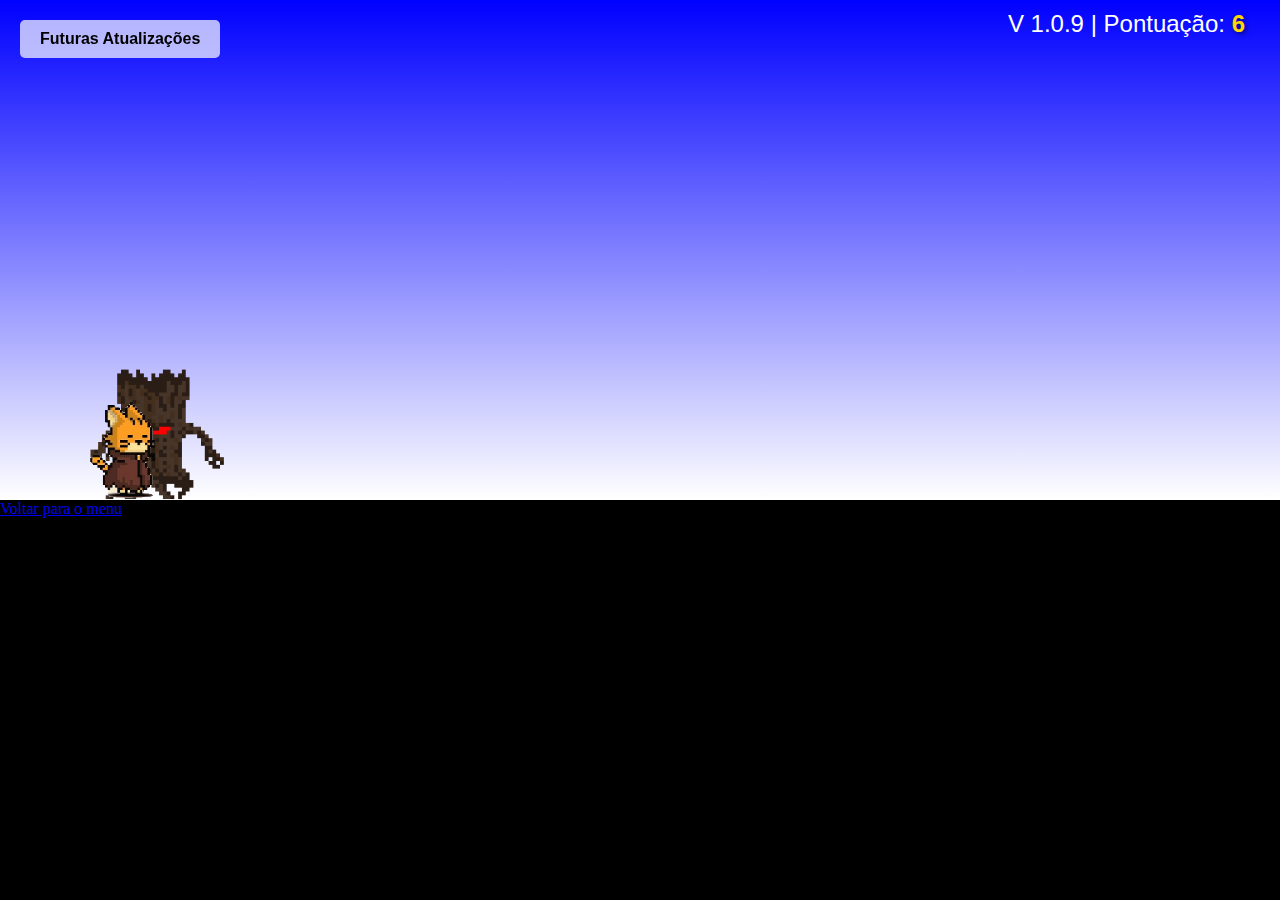
==== game.html @ 97ba7415 "first commit" ====
<!DOCTYPE html>
<html lang="en">
<head>
    <meta charset="UTF-8">
    <meta name="viewport" content="width=device-width, initial-scale=1.0">
    <title>Dungeon Delve</title>
    <link rel="stylesheet" href="./css/game.css">
    <link rel="shortcut icon" href="./assets/icon.png" type="image/x-icon">

</head>
<body>
    
    <div class="game-board">
            <img src="./assets/tree.gif" class="charizard">
            <img src="./assets/personagem-unscreen.gif" class="personagem"> 
            <img src="./assets/pig.gif" class="pig" id="pig">

        <div class="cenario">

        </div>

            <p class="jogo">V 1.0.9 | Pontuação: <span id="pontuacao">0</span></p>
    </div>

    <div id="telaFinalizar" class="tela-gameover" hidden>
        <h1>Game Over</h1>
        <p class="pontuacao-text">Pontuação: <span id="pontuacaoFinal"></span> <span class="pontos-text">pontos.</span></p>
        <button id="reiniciarJogo">Reiniciar Jogo</button>
    </div>

    <button id="mostrarAtualizacoes" class="color-changing-button">Futuras Atualizações</button>
    <a href="index.html" class="button">Voltar para o menu</a>
    
    
    <script src="script.js" defer></script>
</body>
</html>
---- css/game.css ----
* {
    margin: 0;
    padding: 0;
    box-sizing: border-box;
    background-color: black;
}

@media (max-width: 767px) {
    .personagem {
        width: 50vw;
    }
    .charizard {
        width: 50vw;
    }

    .game-board {
        height: 300px;
    }

    #mostrarAtualizacoes {
        top: 50px;
    }
}

img {
    max-width: 100%;
    height: auto;
}

.game-board {
    width: 100%;
    height: 500px;
    margin: 0px auto;
    position: relative;
    overflow: hidden;
    background: linear-gradient(blue , white);
}

.cenario {
    width: 100%;
    height: 100%;
    background: url('https://cdn.dribbble.com/users/336977/screenshots/2040007/dungeon_preview_dribbble.gif');
}

.charizard {
    position: absolute;
    bottom: -60px;
    width: 300px;
    animation: charizard-animation 1.7s infinite linear;
    background: none;
}

.pig {
    position: absolute;
    bottom: -10px;
    width: 500px;
    animation: pig-animation 1.2s infinite linear;
    background: none;
}

#pig {
    display: none;
}

@keyframes charizard-animation {
    from {
        right: -300px;
    }

    to { 
        right: 100%;
    }
}

@keyframes pig-animation {
    from {
        right: -500px;
    }

    to { 
        right: 100%;
    }
}

.personagem {
    position: absolute;
    width: 250px;
    bottom: -85px;
    background: none;
}

.jump {
    animation: jump 500ms ease-out;
}

@keyframes jump {

    0% { 
        bottom: -85px;
    }

    40% { 
        bottom: 180px;
    }

    50% {
        bottom: 180px;
    }

    60% {
        bottom: 180px;
    }

    100% {
        bottom: -85px;
    }

}

.jogo {
    position: absolute;
    top: 10px;
    right: 35px;
    color: white;
    font-family: 'Arial', sans-serif;
    font-size: 24px;
    background: none;
    z-index: 1;
}

.jogo span {
    font-weight: bold;
    color: #FFD700; 
    background: none;
    text-shadow: 2px 2px 4px rgba(0, 0, 0, 0.5);
} 



.tela-gameover {
    display: none;
    position: absolute;
    top: 50%;
    left: 50%;
    transform: translate(-50%, -50%);
    text-align: center;
    background-color: rgba(0, 0, 0, 0.7);
    color: white;
    padding: 20px;
    width: 80%;
    max-width: 300px;
    box-sizing: border-box;
    font-weight: bold;
    border-radius: 10px;
    box-shadow: 0 0 10px rgba(255, 255, 255, 0.5);
}

.tela-gameover h1 {
    font-size: 36px;
    margin-bottom: 10px;
}

.pontuacao-text {
    font-size: 24px;
    margin-bottom: 20px;
}

.pontuacao-text span {
    color: gold;
    font-weight: bold;
}

.pontos-text {
    font-size: 18px;
    color: gold;
}

.tela-gameover button {
    padding: 10px 20px;
    font-size: 16px;
    background-color: #ff0000;
    border: none;
    color: white;
    cursor: pointer;
    border-radius: 5px;
    margin-top: 20px;
    font-weight: bold;
    transition: background-color 0.3s ease;
}

.tela-gameover button:hover {
    background-color: #00ff0d; 
}

.hidden {
    display: none;
}

.tela-gameover:not([hidden]) {
    display: block;
}

.jogo.game-over {
    color: white; 
  }

.color-changing-button {
    position: fixed;
    top: 20px;
    left: 20px;
    padding: 10px 20px;
    font-size: 16px;
    border: none;
    cursor: pointer;
    border-radius: 5px;
    font-weight: bold;
    animation: changeTextColor 7s infinite; 
    background: rgba(255, 255, 255, 0.7); 
}

@keyframes changeTextColor {
    0%, 100% { color: red; } /* Vermelho */
    16.67% { color: orange; } /* Laranja */
    33.33% { color: yellow; } /* Amarelo */
    50% { color: green; } /* Verde */
    66.67% { color: blue; } /* Azul */
    83.33% { color: indigo; } /* Anil */
}
  
.color-changing-button:hover {
    opacity: 0.9;
    transition: opacity 0.3s ease-in-out;
}
  
.color-changing-button:not(:hover) {
    transition: opacity 0.3s ease-in-out;
}
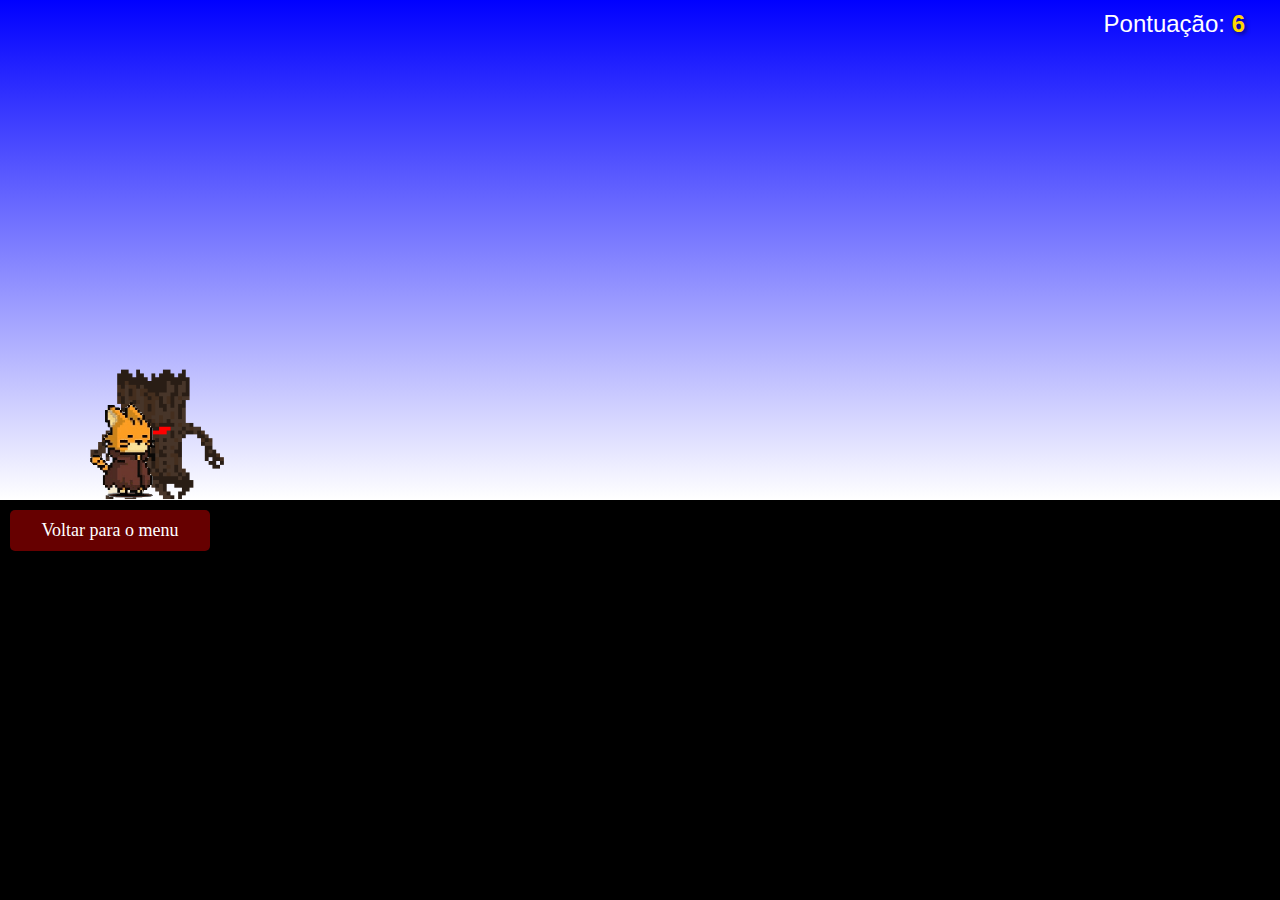
==== commit b21364ca: "menu att" ====
--- a/game.html
+++ b/game.html
@@ -19,7 +19,7 @@
 
         </div>
 
-            <p class="jogo">V 1.0.9 | Pontuação: <span id="pontuacao">0</span></p>
+            <p class="jogo">Pontuação: <span id="pontuacao">0</span></p>
     </div>
 
     <div id="telaFinalizar" class="tela-gameover" hidden>
@@ -28,7 +28,7 @@
         <button id="reiniciarJogo">Reiniciar Jogo</button>
     </div>
 
-    <button id="mostrarAtualizacoes" class="color-changing-button">Futuras Atualizações</button>
+    
     <a href="index.html" class="button">Voltar para o menu</a>
     
     
--- a/css/game.css
+++ b/css/game.css
@@ -10,7 +10,7 @@
         width: 50vw;
     }
     .charizard {
-        width: 50vw;
+        width: 40vw;
     }
 
     .game-board {
@@ -204,34 +204,25 @@
     color: white; 
   }
 
-.color-changing-button {
-    position: fixed;
-    top: 20px;
-    left: 20px;
-    padding: 10px 20px;
-    font-size: 16px;
-    border: none;
-    cursor: pointer;
-    border-radius: 5px;
-    font-weight: bold;
-    animation: changeTextColor 7s infinite; 
-    background: rgba(255, 255, 255, 0.7); 
-}
-
-@keyframes changeTextColor {
-    0%, 100% { color: red; } /* Vermelho */
-    16.67% { color: orange; } /* Laranja */
-    33.33% { color: yellow; } /* Amarelo */
-    50% { color: green; } /* Verde */
-    66.67% { color: blue; } /* Azul */
-    83.33% { color: indigo; } /* Anil */
-}
-  
-.color-changing-button:hover {
-    opacity: 0.9;
-    transition: opacity 0.3s ease-in-out;
-}
-  
-.color-changing-button:not(:hover) {
-    transition: opacity 0.3s ease-in-out;
-}+.button {
+    
+        display: inline-block;
+        padding: 10px 20px;
+        background-color: #660000;
+        color: #fff;
+        font-size: 18px;
+        border: none;
+        border-radius: 5px;
+        text-align: center;
+        text-decoration: none;
+        cursor: pointer;
+        margin: 10px;
+        transition: background-color 0.3s, box-shadow 0.3s;
+        box-shadow: 0 2px 4px rgba(0, 0, 0, 0.6);
+        width: 200px; /* Defina a largura desejada para os botões */
+      }
+
+.button:hover {
+        background-color: #990000;
+        box-shadow: 0 2px 4px rgba(0, 0, 0, 0.8); /* Aumente ligeiramente a sombra ao passar o mouse */
+    }
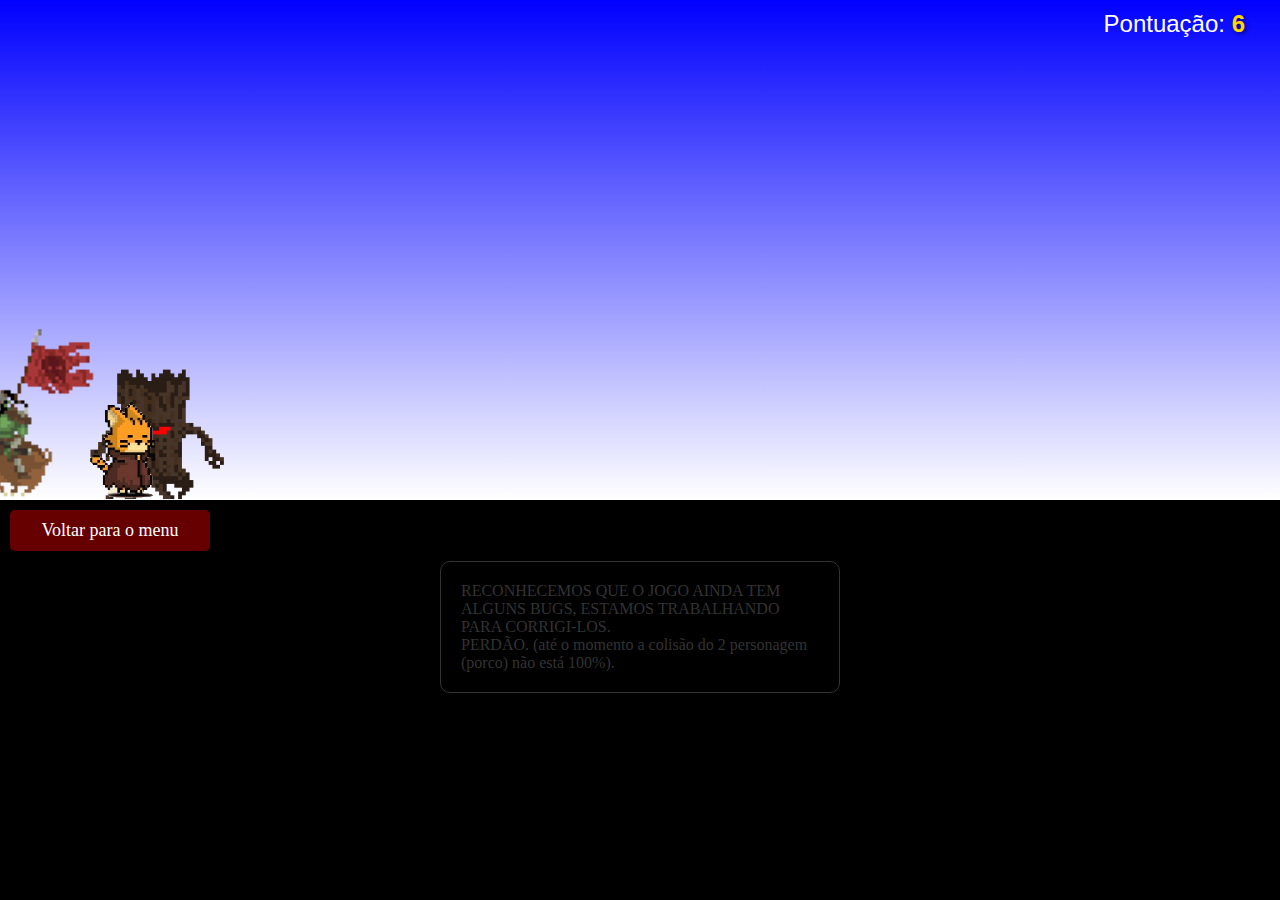
==== commit d297a6fe: "new menu + game changes" ====
--- a/game.html
+++ b/game.html
@@ -13,11 +13,9 @@
     <div class="game-board">
             <img src="./assets/tree.gif" class="charizard">
             <img src="./assets/personagem-unscreen.gif" class="personagem"> 
-            <img src="./assets/pig.gif" class="pig" id="pig">
+            <img src="./assets/pig.gif" id="imagemADesaparecer" class="pig" style="display: none;">
 
-        <div class="cenario">
-
-        </div>
+            <div class="cenario"></div>
 
             <p class="jogo">Pontuação: <span id="pontuacao">0</span></p>
     </div>
@@ -30,8 +28,13 @@
 
     
     <a href="index.html" class="button">Voltar para o menu</a>
-    
+
+    <div class="mensagem">
+        <p>RECONHECEMOS QUE O JOGO AINDA TEM ALGUNS BUGS, ESTAMOS TRABALHANDO PARA CORRIGI-LOS. <br>PERDÃO. (até o momento a colisão do 2 personagem (porco) não está 100%). </p>
+    </div>
     
     <script src="script.js" defer></script>
+    <script src="characters.js" defer></script>
+
 </body>
-</html> +</html>--- a/css/game.css
+++ b/css/game.css
@@ -50,18 +50,6 @@
     background: none;
 }
 
-.pig {
-    position: absolute;
-    bottom: -10px;
-    width: 500px;
-    animation: pig-animation 1.2s infinite linear;
-    background: none;
-}
-
-#pig {
-    display: none;
-}
-
 @keyframes charizard-animation {
     from {
         right: -300px;
@@ -72,15 +60,24 @@
     }
 }
 
+.pig {
+    position: absolute;
+    bottom: -60px;
+    width: 300px;
+    animation: pig-animation 1.3s infinite linear;
+    background: none;
+}
+
 @keyframes pig-animation {
     from {
-        right: -500px;
+        right: -300px;
     }
 
     to { 
         right: 100%;
     }
 }
+
 
 .personagem {
     position: absolute;
@@ -133,9 +130,7 @@
     color: #FFD700; 
     background: none;
     text-shadow: 2px 2px 4px rgba(0, 0, 0, 0.5);
-} 
-
-
+}
 
 .tela-gameover {
     display: none;
@@ -202,27 +197,68 @@
 
 .jogo.game-over {
     color: white; 
-  }
+}
 
 .button {
-    
-        display: inline-block;
-        padding: 10px 20px;
-        background-color: #660000;
-        color: #fff;
-        font-size: 18px;
-        border: none;
-        border-radius: 5px;
-        text-align: center;
-        text-decoration: none;
-        cursor: pointer;
-        margin: 10px;
-        transition: background-color 0.3s, box-shadow 0.3s;
-        box-shadow: 0 2px 4px rgba(0, 0, 0, 0.6);
-        width: 200px; /* Defina a largura desejada para os botões */
-      }
+    display: inline-block;
+    padding: 10px 20px;
+    background-color: #660000;
+    color: #fff;
+    font-size: 18px;
+    border: none;
+    border-radius: 5px;
+    text-align: center;
+    text-decoration: none;
+    cursor: pointer;
+    margin: 10px;
+    transition: background-color 0.3s, box-shadow 0.3s;
+    box-shadow: 0 2px 4px rgba(0, 0, 0, 0.6);
+    width: 200px; 
+}
 
 .button:hover {
-        background-color: #990000;
-        box-shadow: 0 2px 4px rgba(0, 0, 0, 0.8); /* Aumente ligeiramente a sombra ao passar o mouse */
-    }
+    background-color: #990000;
+    box-shadow: 0 2px 4px rgba(0, 0, 0, 0.8); 
+}
+
+#imagemADesaparecer {
+    position: absolute;
+    bottom: 0;
+    transform: translateX(-50%);
+    width: 300px;
+    height: auto;
+    display: none;
+    z-index: 1;
+    animation: pig-animation 1.25s infinite linear;
+    background: none;
+}
+
+@keyframes pig-animation {
+    from {
+        right: -500px;
+    }
+
+    to { 
+        right: 100%;
+    }
+}
+
+.mensagem {
+    width: 400px;
+    padding: 20px;
+    border: 1px solid;
+    border-radius: 10px;
+    box-sizing: border-box;
+    color: #333;
+    margin: 0 auto;
+    animation: mensagem-animation 10s linear;
+}
+
+@keyframes mensagem-animation {
+    0%, 100% { color: red; } 
+    16.67% { color: orange; } 
+    33.33% { color: yellow; } 
+    50% { color: green; } 
+    66.67% { color: blue; } 
+    83.33% { color: indigo; } 
+} 
